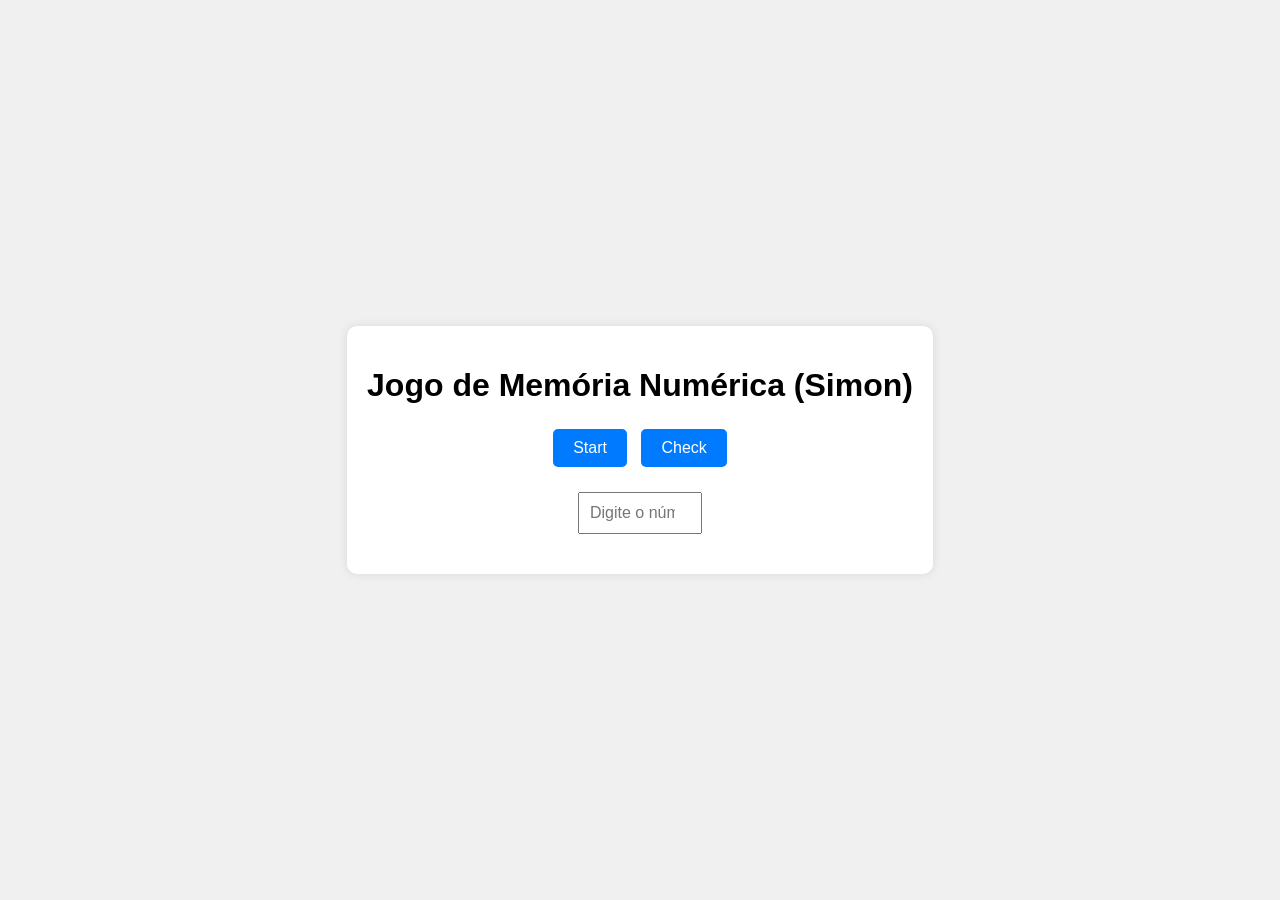
==== jogo.html @ 69b44339 "UPDATE HTML, CSS, JAVASCRIPT" ====
<!DOCTYPE html>
<html lang="en">
<head>
    <meta charset="UTF-8">
    <meta name="viewport" content="width=device-width, initial-scale=1.0">
    <title>Jogo de Memória Numérica (Simon)</title>
    <link rel="stylesheet" href="jogo.css">
</head>
<body>
    <div class="container">
        <h1>Jogo de Memória Numérica (Simon)</h1>
        <div id="sequence"></div>
        <div id="buttons">
            <button class="btn" id="start">Start</button>
            <button class="btn" id="check">Check</button>
        </div>
        <div id="userInput">
            <input type="number" id="numberInput" placeholder="Digite o número">
        </div>
        <div id="message"></div>
    </div>
    <script src="jogo.js"></script>
</body>
</html>
---- jogo.css ----
/* styles.css */
body {
    display: flex;
    justify-content: center;
    align-items: center;
    height: 100vh;
    background-color: #f0f0f0;
    margin: 0;
    font-family: Arial, sans-serif;
}

.container {
    text-align: center;
    background-color: #ffffff;
    padding: 20px;
    border-radius: 10px;
    box-shadow: 0 0 10px rgba(0, 0, 0, 0.1);
}

h1 {
    margin-bottom: 20px;
}

#sequence {
    font-size: 2em;
    margin: 20px 0;
}

#buttons {
    margin: 20px 0;
}

.btn {
    margin: 5px;
    padding: 10px 20px;
    font-size: 1em;
    cursor: pointer;
    border: none;
    border-radius: 5px;
    background-color: #007bff;
    color: white;
}

#userInput {
    margin: 20px 0;
}

#numberInput {
    padding: 10px;
    font-size: 1em;
    width: 100px;
}

#message {
    margin-top: 20px;
    font-size: 1.2em;
}
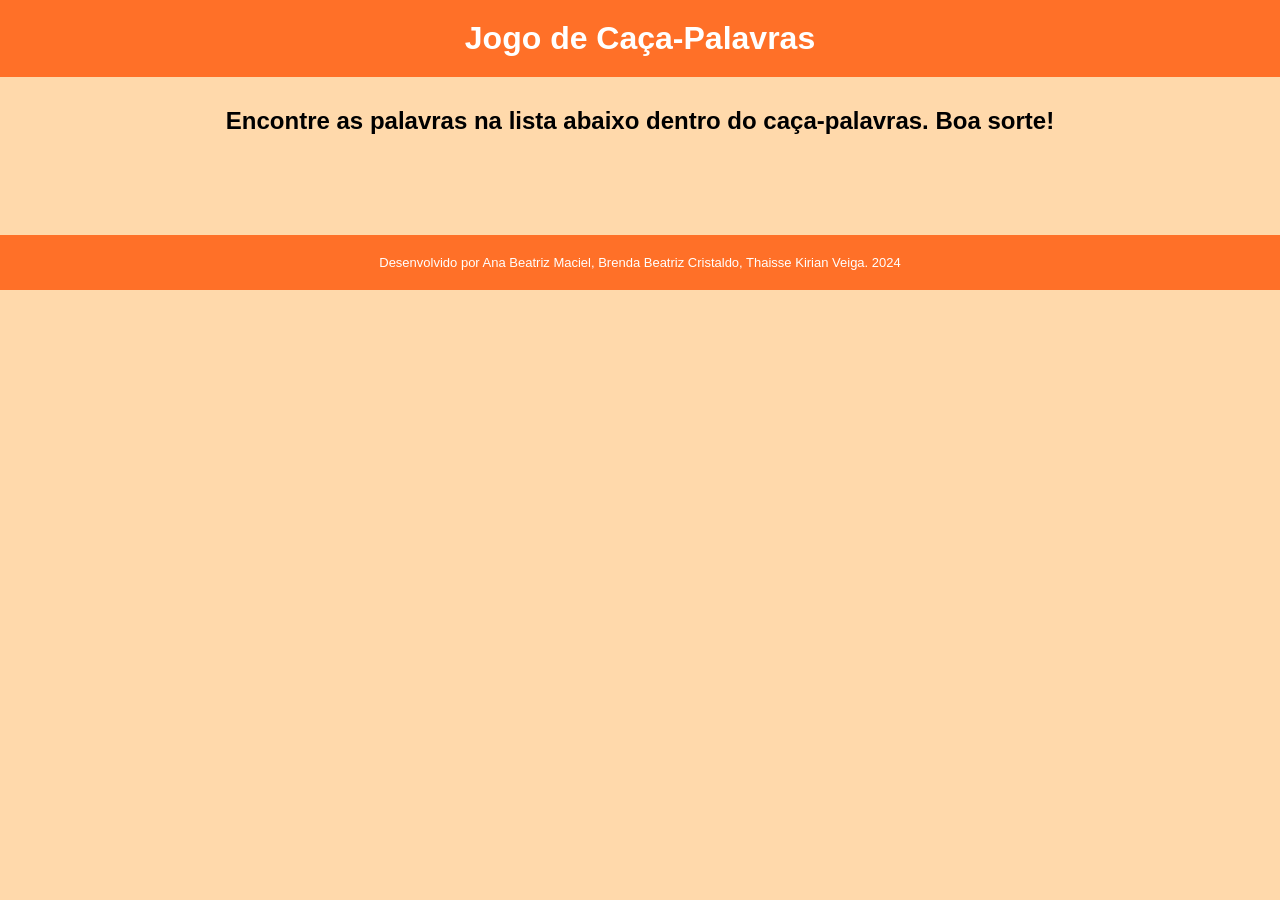
==== commit 74bcdc4d: "Update jogo.html" ====
--- a/jogo.html
+++ b/jogo.html
@@ -1,24 +1,25 @@
 <!DOCTYPE html>
-<html lang="en">
+<html lang="pt-BR">
 <head>
     <meta charset="UTF-8">
     <meta name="viewport" content="width=device-width, initial-scale=1.0">
-    <title>Jogo de Memória Numérica (Simon)</title>
+    <title>Caça Palavras</title>
     <link rel="stylesheet" href="jogo.css">
 </head>
 <body>
-    <div class="container">
-        <h1>Jogo de Memória Numérica (Simon)</h1>
-        <div id="sequence"></div>
-        <div id="buttons">
-            <button class="btn" id="start">Start</button>
-            <button class="btn" id="check">Check</button>
+    <header>
+        <h1>Jogo de Caça-Palavras</h1>
+    </header>
+    <main>
+        <h2>Encontre as palavras na lista abaixo dentro do caça-palavras. Boa sorte!</h2>
+        <div id="game-container">
+            <div id="word-grid"></div>
+            <div id="word-list"></div>
         </div>
-        <div id="userInput">
-            <input type="number" id="numberInput" placeholder="Digite o número">
-        </div>
-        <div id="message"></div>
-    </div>
+    </main>
+    <footer>
+        <p>Desenvolvido por Ana Beatriz Maciel, Brenda Beatriz Cristaldo, Thaisse Kirian Veiga. 2024</p>
+    </footer>
     <script src="jogo.js"></script>
 </body>
 </html>
--- a/jogo.css
+++ b/jogo.css
@@ -1,57 +1,85 @@
-/* styles.css */
 body {
+    font-family: Arial, sans-serif;
+    display: flex;
+    flex-direction: column;
+    justify-content: space-between;
+    height: auto;
+    margin: 0;
+    background-color: #ffd9ab;
+}
+
+header, footer {
+    background-color: #ff7028;
+}
+
+header{
+    color: white;
+    text-align: center;
+    padding: 20px 0;
+}
+
+footer {
+    color: white;
+    text-align: center;
+    padding: 20px 0;
+    margin-top: 50px
+}
+
+header h1{
+    margin: 0;
+}
+
+footer p {
+    margin: 0;
+    font-size: small;
+}
+
+main {
+    flex-grow: 1;
+    display: flex;
+    flex-direction: column;
+    justify-content: center;
+    align-items: center;
+    text-align: center;
+}
+
+h2 {
+    margin: 30px;
+}
+
+#game-container {
+    text-align: center;
+}
+
+#word-grid {
+    display: grid;
+    grid-template-columns: repeat(10, 30px);
+    gap: 5px;
+    margin-bottom: 20px;
+}
+
+#word-grid div {
+    width: 30px;
+    height: 30px;
+    background-color: white;
+    border: 1px solid #ccc;
     display: flex;
     justify-content: center;
     align-items: center;
-    height: 100vh;
-    background-color: #f0f0f0;
-    margin: 0;
-    font-family: Arial, sans-serif;
+    font-weight: bold;
+    cursor: pointer;
+    user-select: none;
 }
 
-.container {
-    text-align: center;
-    background-color: #ffffff;
-    padding: 20px;
-    border-radius: 10px;
-    box-shadow: 0 0 10px rgba(0, 0, 0, 0.1);
+#word-list {
+    margin-top: 20px;
 }
 
-h1 {
-    margin-bottom: 20px;
+#word-grid div.selected {
+    background-color: lightblue;
 }
 
-#sequence {
-    font-size: 2em;
-    margin: 20px 0;
+#word-grid div.found {
+    background-color: yellow;
+    color: black;
 }
-
-#buttons {
-    margin: 20px 0;
-}
-
-.btn {
-    margin: 5px;
-    padding: 10px 20px;
-    font-size: 1em;
-    cursor: pointer;
-    border: none;
-    border-radius: 5px;
-    background-color: #007bff;
-    color: white;
-}
-
-#userInput {
-    margin: 20px 0;
-}
-
-#numberInput {
-    padding: 10px;
-    font-size: 1em;
-    width: 100px;
-}
-
-#message {
-    margin-top: 20px;
-    font-size: 1.2em;
-}
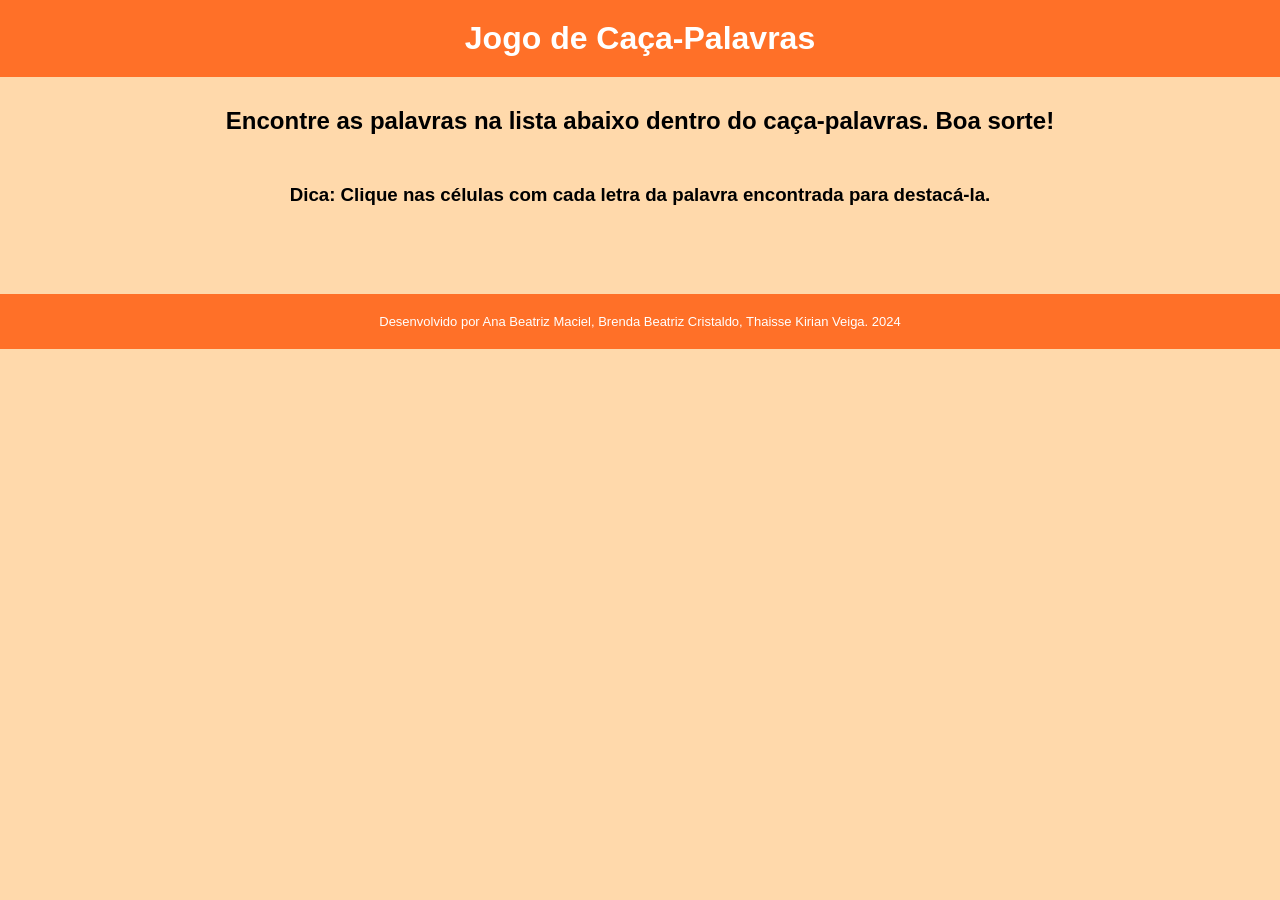
==== commit 5c7956b8: "Update jogo.html" ====
--- a/jogo.html
+++ b/jogo.html
@@ -12,6 +12,7 @@
     </header>
     <main>
         <h2>Encontre as palavras na lista abaixo dentro do caça-palavras. Boa sorte!</h2>
+        <h3>Dica: Clique nas células com cada letra da palavra encontrada para destacá-la.</h3>
         <div id="game-container">
             <div id="word-grid"></div>
             <div id="word-list"></div>
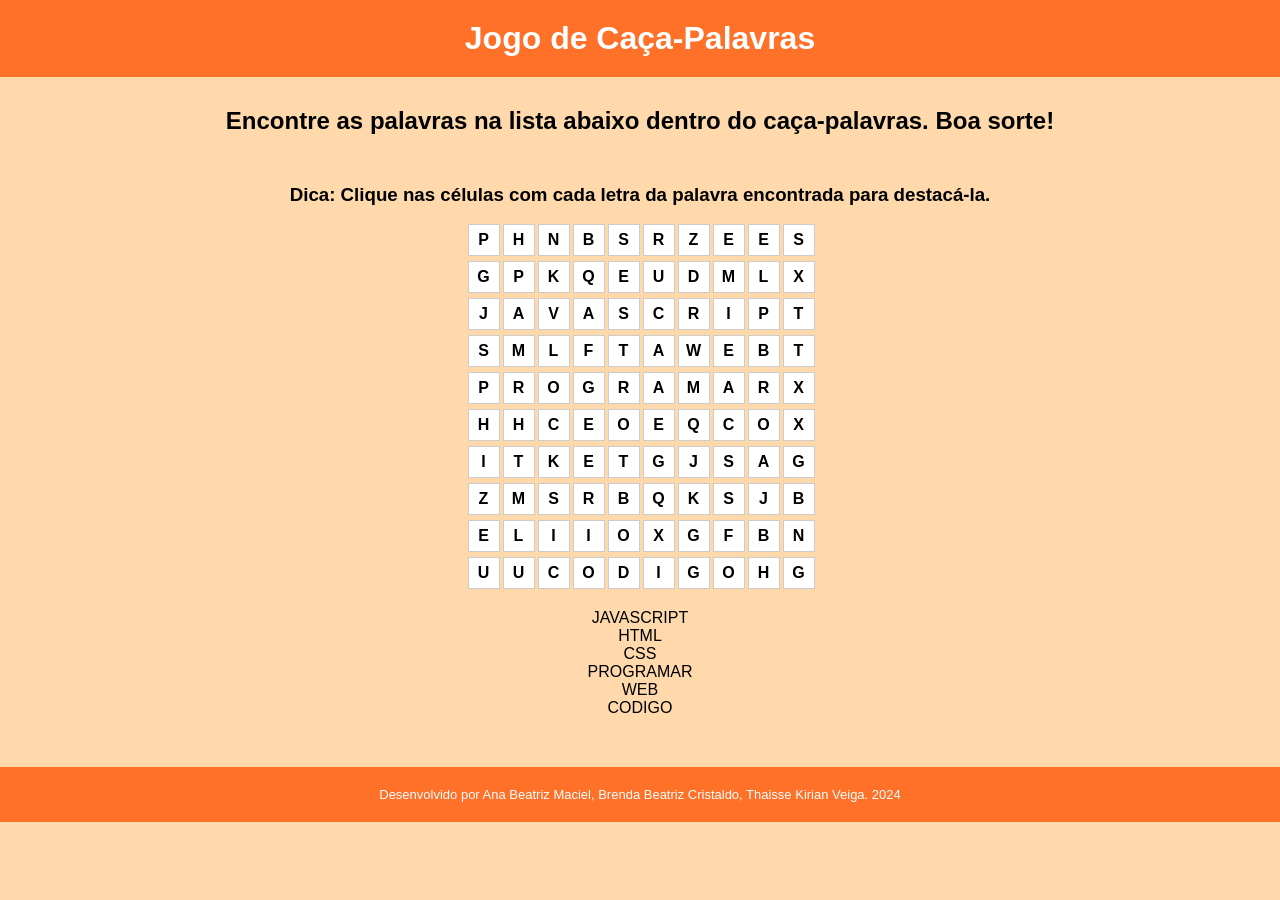
==== commit 6a8369cc: "Update jogo.html" ====
--- a/jogo.html
+++ b/jogo.html
@@ -1,5 +1,5 @@
 <!DOCTYPE html>
-<html lang="pt-BR">
+<html lang="pt-br">
 <head>
     <meta charset="UTF-8">
     <meta name="viewport" content="width=device-width, initial-scale=1.0">
--- a/jogo.css
+++ b/jogo.css
@@ -18,15 +18,15 @@
     padding: 20px 0;
 }
 
+header h1{
+    margin: 0;
+}
+
 footer {
     color: white;
     text-align: center;
     padding: 20px 0;
     margin-top: 50px
-}
-
-header h1{
-    margin: 0;
 }
 
 footer p {
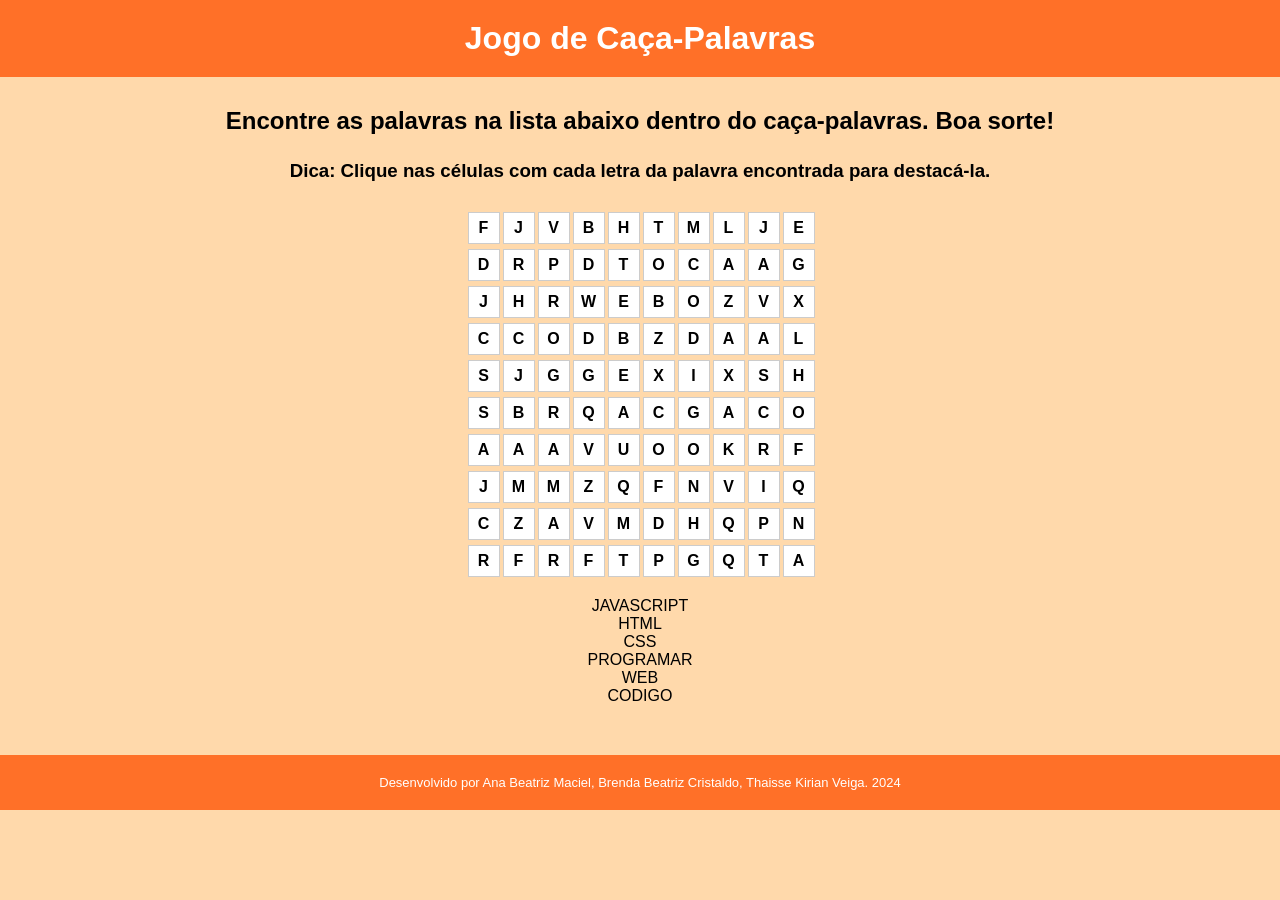
==== commit a6cb431d: "Add files via upload" ====
--- a/jogo.html
+++ b/jogo.html
@@ -4,7 +4,7 @@
     <meta charset="UTF-8">
     <meta name="viewport" content="width=device-width, initial-scale=1.0">
     <title>Caça Palavras</title>
-    <link rel="stylesheet" href="jogo.css">
+    <link rel="stylesheet" href="./jogo.css">
 </head>
 <body>
     <header>
@@ -21,6 +21,6 @@
     <footer>
         <p>Desenvolvido por Ana Beatriz Maciel, Brenda Beatriz Cristaldo, Thaisse Kirian Veiga. 2024</p>
     </footer>
-    <script src="jogo.js"></script>
+    <script src="./jogo.js"></script>
 </body>
 </html>
--- a/jogo.css
+++ b/jogo.css
@@ -18,15 +18,15 @@
     padding: 20px 0;
 }
 
-header h1{
-    margin: 0;
-}
-
 footer {
     color: white;
     text-align: center;
     padding: 20px 0;
     margin-top: 50px
+}
+
+header h1{
+    margin: 0;
 }
 
 footer p {
@@ -44,7 +44,11 @@
 }
 
 h2 {
-    margin: 30px;
+    margin: 30px 0 15px 0;
+}
+
+h3 {
+    margin: 10px 0 30px 0;
 }
 
 #game-container {
@@ -82,4 +86,4 @@
 #word-grid div.found {
     background-color: yellow;
     color: black;
-}
+}
